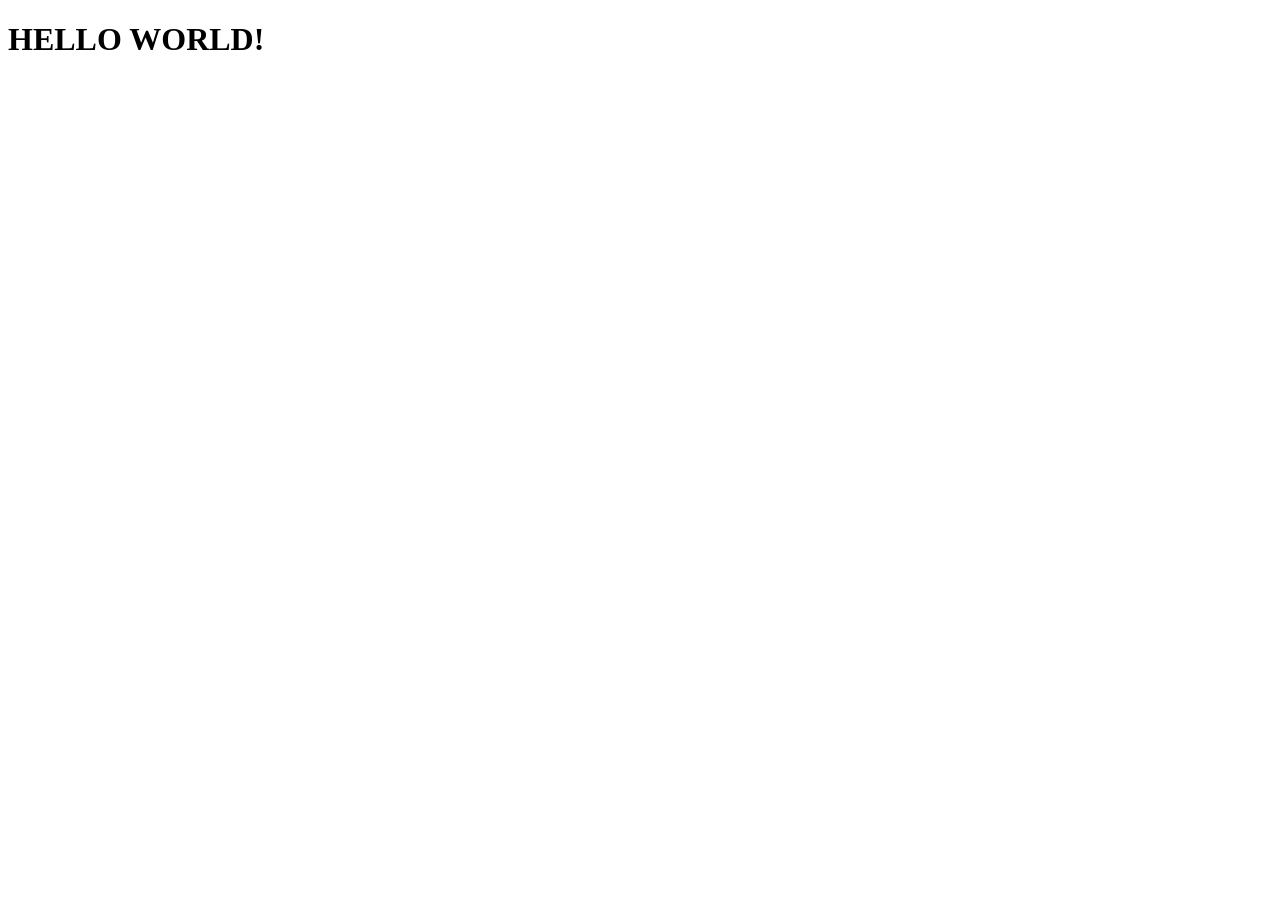
==== JAVASCRIPT/01-INTRODUCTION/index.html @ 42836e59 "JS START" ====
<!DOCTYPE html>
<html lang="en">
<head>
    <meta charset="UTF-8">
    <meta name="viewport" content="width=device-width, initial-scale=1.0">
    <title>Document</title>
</head>
<body>
    <h1>HELLO WORLD!</h1>
    
</body>
</html>
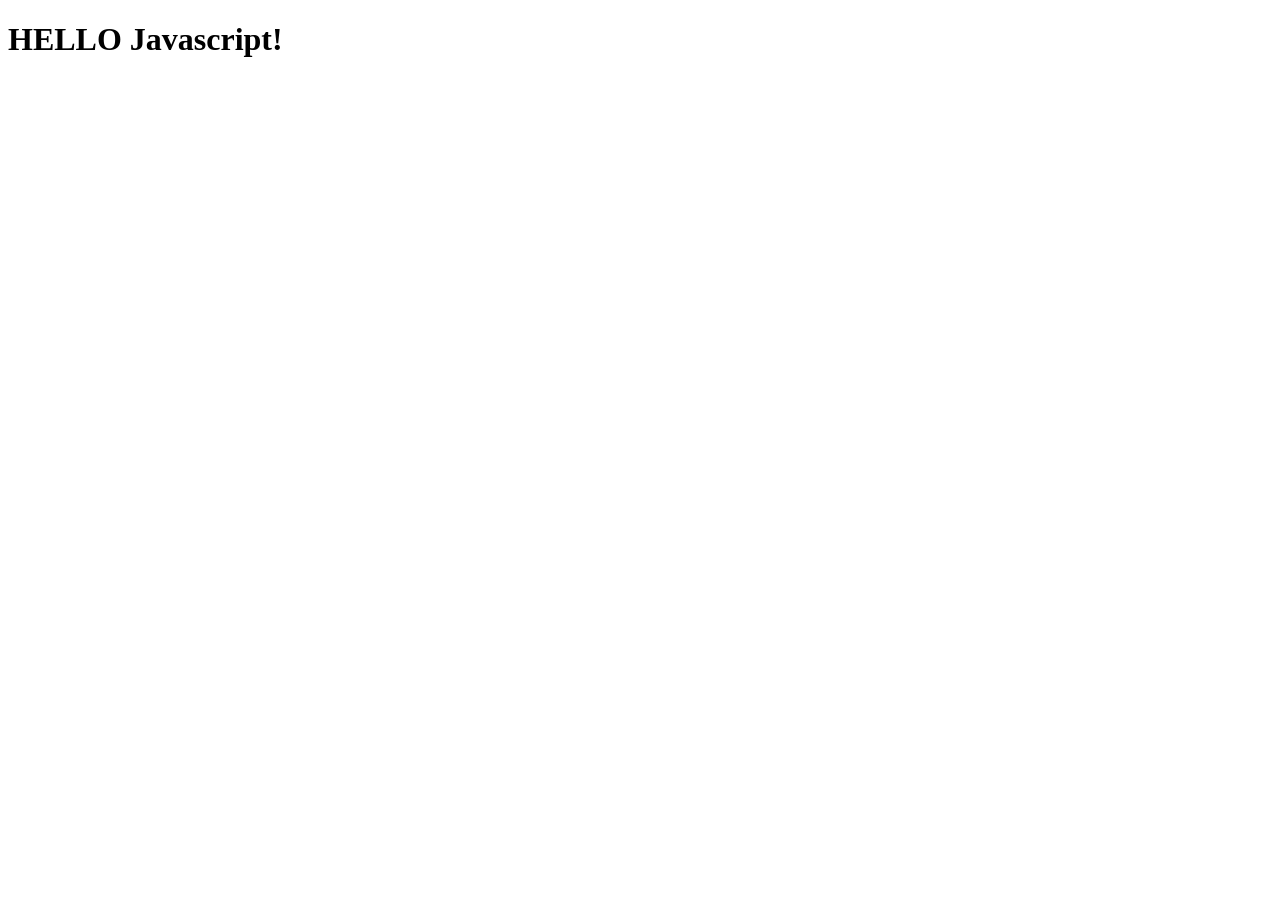
==== commit 85261466: "variables" ====
--- a/JAVASCRIPT/01-INTRODUCTION/index.html
+++ b/JAVASCRIPT/01-INTRODUCTION/index.html
@@ -3,10 +3,26 @@
 <head>
     <meta charset="UTF-8">
     <meta name="viewport" content="width=device-width, initial-scale=1.0">
-    <title>Document</title>
+    <title>JS</title>
+    <link rel="stylesheet" href="./style.css">
 </head>
 <body>
-    <h1>HELLO WORLD!</h1>
+    <h1>HELLO Javascript!</h1>
     
+
+
+
+
+
+
+
+
+
+
+
+
+
+
+    <script src="./app.js"></script>
 </body>
 </html>
